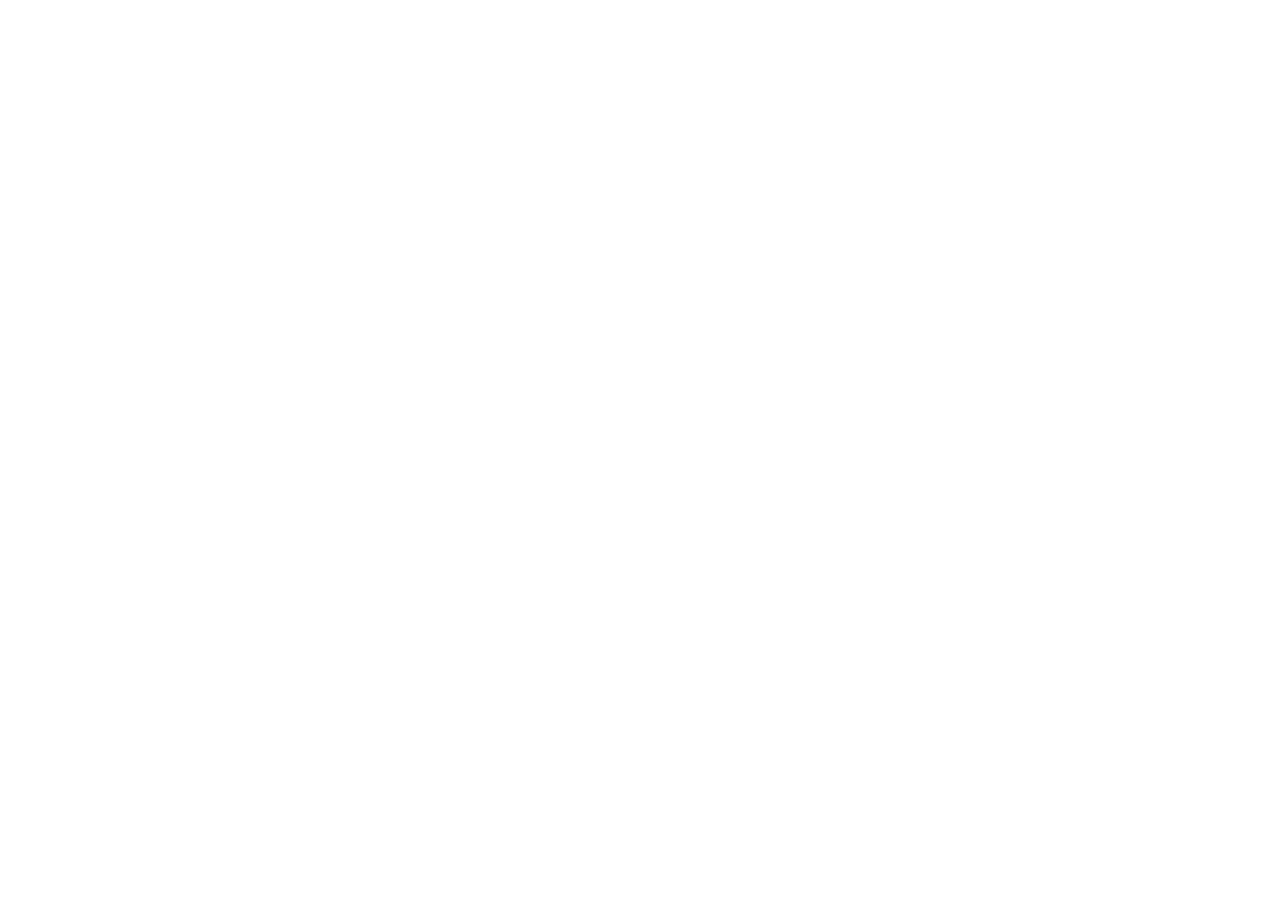
==== index.html @ 713faac1 "trying to fix push" ====
<!DOCTYPE html>

<html lang="en">
<head>
    <meta charset="UTF-8">
    <meta http-equiv="X-UA-Compatible" content="IE=edge">
    <meta name="viewport" content="width=device-width, initial-scale=1.0">
    <title>MoGa Trivia</title>
</head>
<body>
    <header>
        <img src="" alt="">
    </header>
    
</body>
</html>
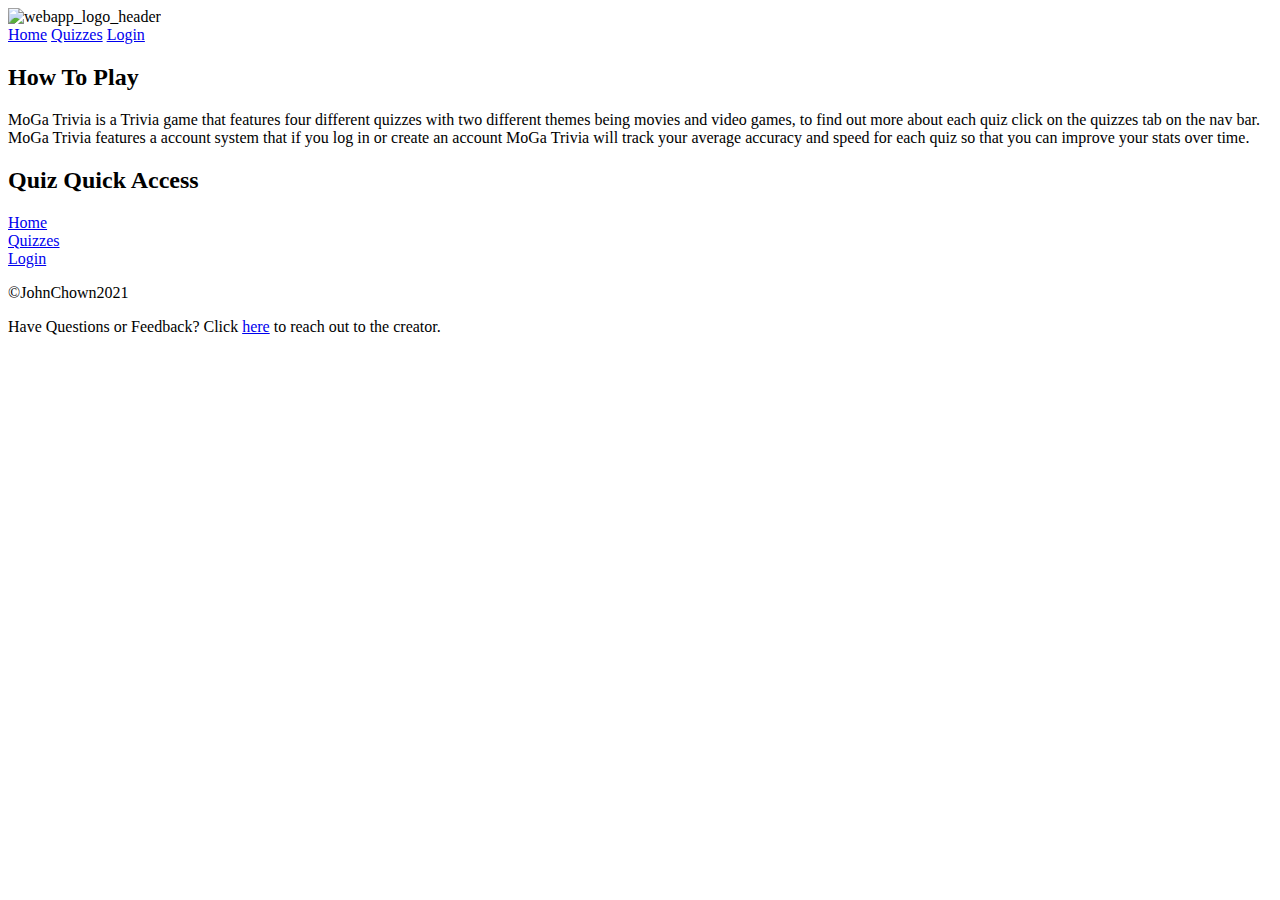
==== commit ec746297: "added all content to home page" ====
--- a/index.html
+++ b/index.html
@@ -8,9 +8,52 @@
     <title>MoGa Trivia</title>
 </head>
 <body>
+
+
     <header>
-        <img src="" alt="">
+        <img src="/Users/John%20Chown/csi2520_project_phase1/images/webapp_logo_header.png" alt="webapp_logo_header" width="10%" height="5%">
+        
+        <nav>
+            <a href="/Users/John%20Chown/csi2520_project_phase1/index.html">Home</a>
+            <a href="/Users/John%20Chown/csi2520_project_phase1/html/quizzes_page.html">Quizzes</a>
+            <a href="/Users/John%20Chown/csi2520_project_phase1/html/login_page.html">Login</a>
+        </nav>
     </header>
-    
+
+
+    <main>
+        <section id="htp">
+
+            <h2>How To Play</h2>
+
+            <p>
+                MoGa Trivia is a Trivia game that features four different quizzes 
+                with two different themes being movies and video games, 
+                to find out more about each quiz click on the quizzes tab on the nav bar. 
+                MoGa Trivia features a account system that if you log in or create an account
+                MoGa Trivia will track your average accuracy and speed for each quiz 
+                so that you can improve your stats over time.
+            </p>
+ 
+        </section>
+
+        <section id="qqa">
+            <h2>Quiz Quick Access</h2>
+            <div class="quiz_links">
+                <!--Add Links to each individual quiz when finished with them, adding filler links for css purposes-->
+            <a href="/Users/John%20Chown/csi2520_project_phase1/index.html">Home</a> <br>
+            <a href="/Users/John%20Chown/csi2520_project_phase1/html/quizzes_page.html">Quizzes</a> <br>
+            <a href="/Users/John%20Chown/csi2520_project_phase1/html/login_page.html">Login</a>
+            </div>
+            
+        </section>
+    </main>
+
+
+    <footer>
+        <p>&copy;JohnChown2021</p>
+        <p>Have Questions or Feedback? Click <a href="mailto:johnchown@oakland.edu">here</a> to reach out to the creator.</p>
+       
+    </footer>
 </body>
 </html>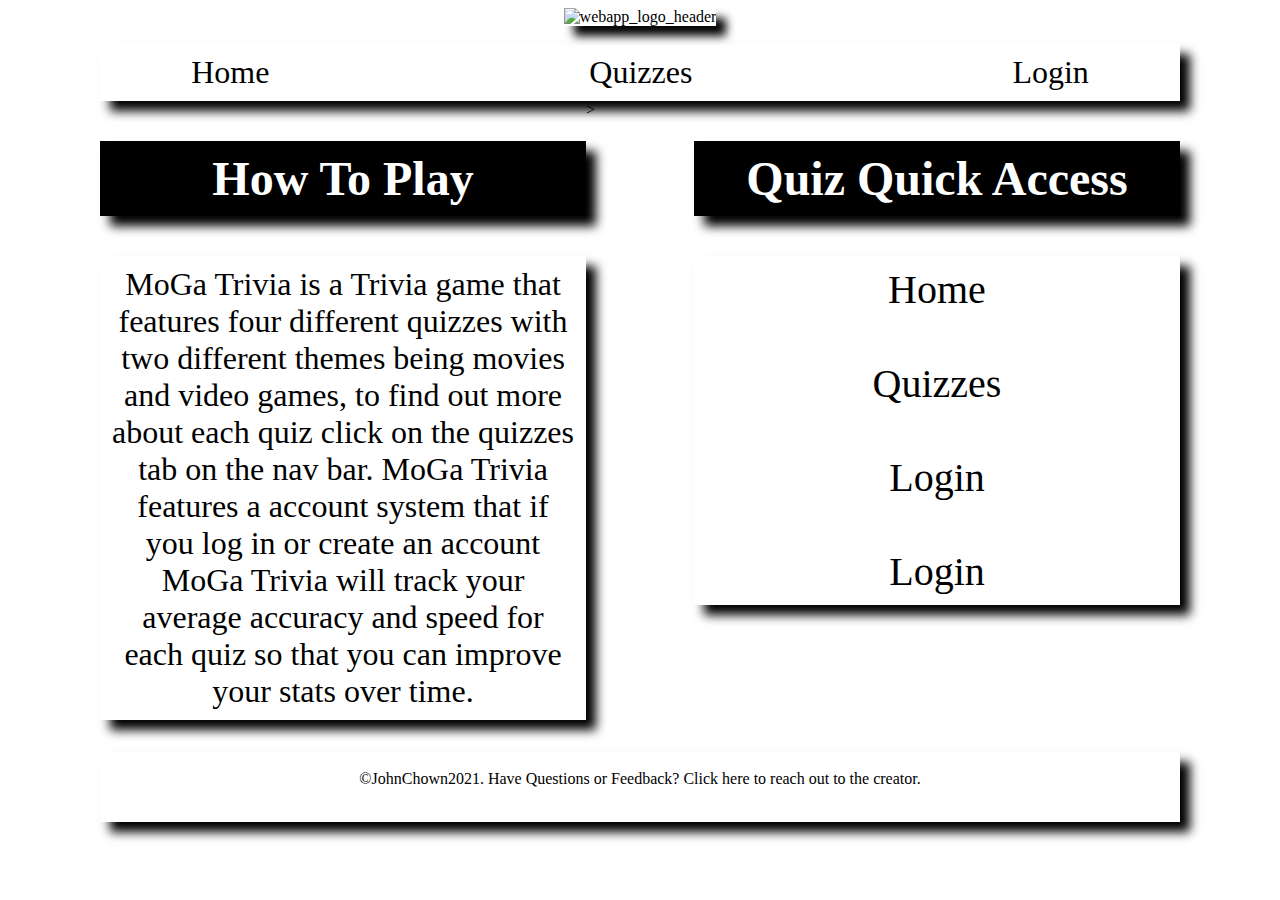
==== commit fe6536c4: "progress on css for homepage" ====
--- a/index.html
+++ b/index.html
@@ -6,27 +6,36 @@
     <meta http-equiv="X-UA-Compatible" content="IE=edge">
     <meta name="viewport" content="width=device-width, initial-scale=1.0">
     <title>MoGa Trivia</title>
+    <link rel="stylesheet" href="css/home_page_stylesheet.css">
 </head>
 <body>
 
 
     <header>
-        <img src="/Users/John%20Chown/csi2520_project_phase1/images/webapp_logo_header.png" alt="webapp_logo_header" width="10%" height="5%">
-        
+        <img src="/Users/John%20Chown/csi2520_project_phase1/images/webapp_logo_header.png" alt="webapp_logo_header" width="25%" height="25%">
+        <br><br>
         <nav>
             <a href="/Users/John%20Chown/csi2520_project_phase1/index.html">Home</a>
+            &nbsp;&nbsp;&nbsp;&nbsp;&nbsp;&nbsp;&nbsp;&nbsp;&nbsp;&nbsp;&nbsp;&nbsp;
+            &nbsp;&nbsp;&nbsp;&nbsp;&nbsp;&nbsp;&nbsp;&nbsp;&nbsp;&nbsp;&nbsp;&nbsp;
+            &nbsp;&nbsp;&nbsp;&nbsp;&nbsp;&nbsp;&nbsp;&nbsp;&nbsp;&nbsp;&nbsp;&nbsp;
             <a href="/Users/John%20Chown/csi2520_project_phase1/html/quizzes_page.html">Quizzes</a>
+            &nbsp;&nbsp;&nbsp;&nbsp;&nbsp;&nbsp;&nbsp;&nbsp;&nbsp;&nbsp;&nbsp;&nbsp;
+            &nbsp;&nbsp;&nbsp;&nbsp;&nbsp;&nbsp;&nbsp;&nbsp;&nbsp;&nbsp;&nbsp;&nbsp;
+            &nbsp;&nbsp;&nbsp;&nbsp;&nbsp;&nbsp;&nbsp;&nbsp;&nbsp;&nbsp;&nbsp;&nbsp;
             <a href="/Users/John%20Chown/csi2520_project_phase1/html/login_page.html">Login</a>
         </nav>
     </header>
 
 
     <main>
-        <section id="htp">
 
-            <h2>How To Play</h2>
+       
+        <section class="htp">
 
-            <p>
+            <h2 class="head_htp">How To Play</h2>
+
+            <p class="desc">
                 MoGa Trivia is a Trivia game that features four different quizzes 
                 with two different themes being movies and video games, 
                 to find out more about each quiz click on the quizzes tab on the nav bar. 
@@ -37,22 +46,27 @@
  
         </section>
 
-        <section id="qqa">
-            <h2>Quiz Quick Access</h2>
+        <section class="qqa">
+            
+            <h2 class="head_qqa">Quiz Quick Access</h2>
             <div class="quiz_links">
                 <!--Add Links to each individual quiz when finished with them, adding filler links for css purposes-->
-            <a href="/Users/John%20Chown/csi2520_project_phase1/index.html">Home</a> <br>
-            <a href="/Users/John%20Chown/csi2520_project_phase1/html/quizzes_page.html">Quizzes</a> <br>
+                
+            <a href="/Users/John%20Chown/csi2520_project_phase1/index.html">Home</a> <br><br>
+            <a href="/Users/John%20Chown/csi2520_project_phase1/html/quizzes_page.html">Quizzes</a> <br><br>
+            <a href="/Users/John%20Chown/csi2520_project_phase1/html/login_page.html">Login</a> <br><br>
             <a href="/Users/John%20Chown/csi2520_project_phase1/html/login_page.html">Login</a>
+            
             </div>
             
-        </section>
+        </section>>
+    
     </main>
 
-
+    
     <footer>
-        <p>&copy;JohnChown2021</p>
-        <p>Have Questions or Feedback? Click <a href="mailto:johnchown@oakland.edu">here</a> to reach out to the creator.</p>
+        
+        <p><br>&copy;JohnChown2021. Have Questions or Feedback? Click <a href="mailto:johnchown@oakland.edu">here</a> to reach out to the creator.<br></p>
        
     </footer>
 </body>
--- a/css/home_page_stylesheet.css
+++ b/css/home_page_stylesheet.css
@@ -0,0 +1,115 @@
+@font-face {
+    font-family: Futura;
+    src: url(/fonts/Futura\ Heavy\ font.ttf);
+}
+
+
+body{
+    background-image: url(/Users/John%20Chown/csi2520_project_phase1/images/web_background.png);
+    margin-left: 100px;
+    margin-right: 100px;
+    max-width: initial;
+    overflow-x: hidden;
+}
+
+img{
+    box-shadow: 10px 10px 10px;
+}
+
+header{
+    position: relative;
+    text-align: center;
+    
+}
+
+nav{
+    background-color: white;
+    font-family: futura;
+    font-size: 200%;
+    box-shadow: 10px 10px 10px;
+    padding: 10px;
+}
+
+a{
+    color:black;
+    text-decoration: none;
+    padding-top: 10px;
+    
+    
+}
+.htp{
+    float:left;
+    width: 45%;
+}
+
+.qqa{
+    float: right;
+    width: 45%;
+}
+
+h2.head_htp{
+    background-color: black;
+    color: white;
+    text-align: center;
+    
+    font-family: futura;
+    font-size: 300%;
+    box-shadow: black 10px 10px 10px;
+    padding: 10px;
+    
+}
+
+p.desc{
+    background-color: white;
+    font-family: futura;
+    text-align: center;
+    
+    position: relative;
+    font-size: 200%;
+    box-shadow: 10px 10px 10px;
+
+    padding: 10px;
+    
+    
+}
+
+
+h2.head_qqa{
+    background-color: black;
+    color: white;
+    font-family: futura;
+    font-size: 300%;
+    text-align: center;
+    padding: 10px;
+    box-shadow: black 10px 10px 10px;
+    
+}
+
+
+.quiz_links{
+ 
+ background-color: white;
+ text-align: center;
+ font-family: futura;
+ font-size: 250%;
+ box-shadow: 10px 10px 10px;
+ padding: 10px;
+ 
+
+}
+
+
+
+
+footer{
+    clear:both;
+    position:relative;
+    
+    height: 70px;
+    font-size: 100%;
+    background-color: white;
+    font-family: futura;
+    text-align: center;
+    box-shadow: 10px 10px 10px;
+}
+
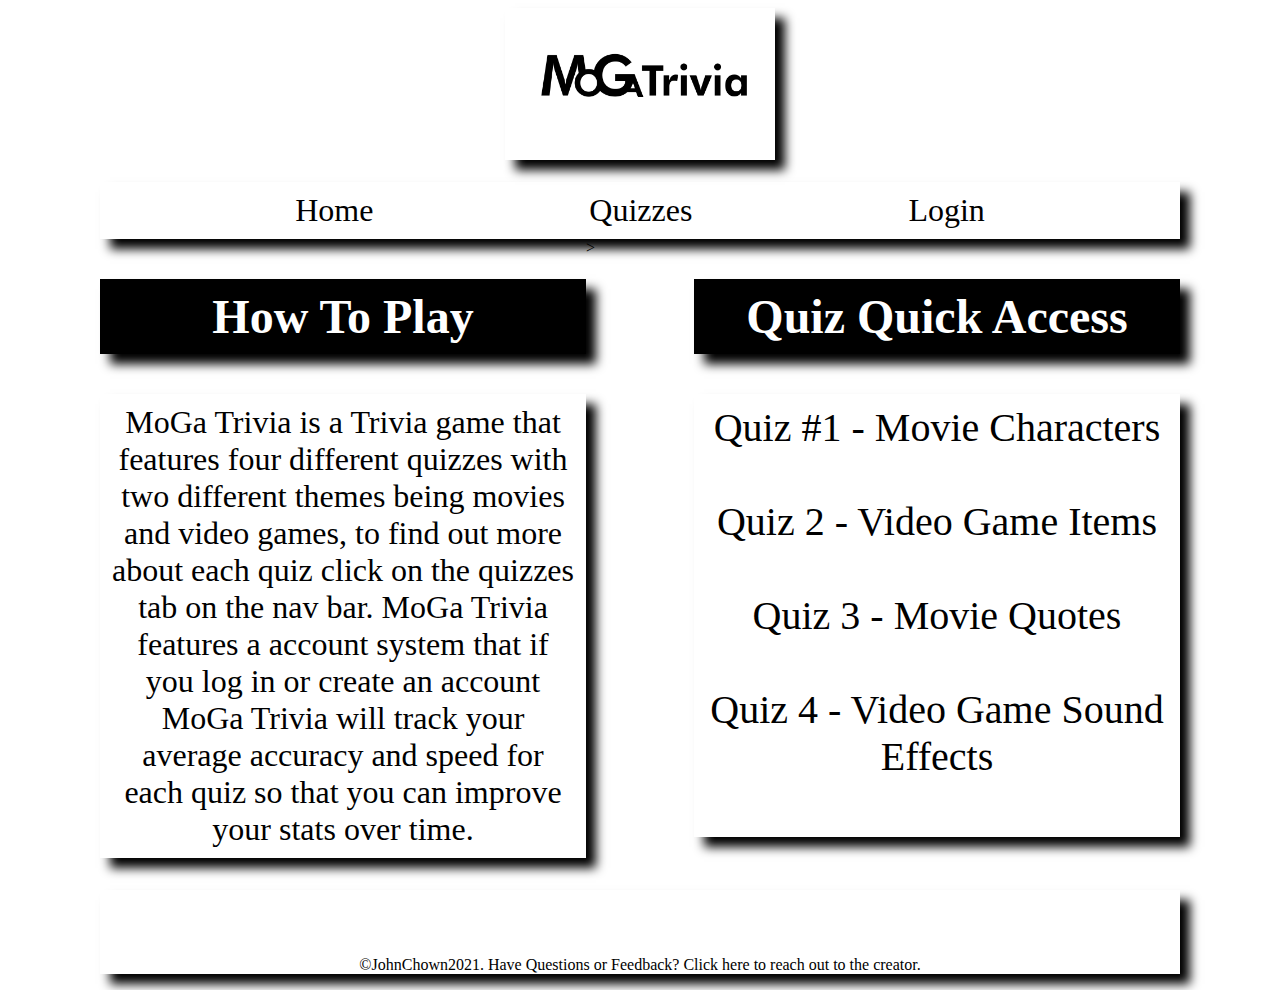
==== commit 4b702aee: "fixed nav bar and created both login and signup pages with their respected css pages" ====
--- a/index.html
+++ b/index.html
@@ -12,18 +12,18 @@
 
 
     <header>
-        <img src="/Users/John%20Chown/csi2520_project_phase1/images/webapp_logo_header.png" alt="webapp_logo_header" width="25%" height="25%">
+        <img src="/images/webapp_logo_header.png" alt="webapp_logo_header" width="25%" height="25%">
         <br><br>
         <nav>
-            <a href="/Users/John%20Chown/csi2520_project_phase1/index.html">Home</a>
+            <a href="/index.html">Home</a>
             &nbsp;&nbsp;&nbsp;&nbsp;&nbsp;&nbsp;&nbsp;&nbsp;&nbsp;&nbsp;&nbsp;&nbsp;
             &nbsp;&nbsp;&nbsp;&nbsp;&nbsp;&nbsp;&nbsp;&nbsp;&nbsp;&nbsp;&nbsp;&nbsp;
-            &nbsp;&nbsp;&nbsp;&nbsp;&nbsp;&nbsp;&nbsp;&nbsp;&nbsp;&nbsp;&nbsp;&nbsp;
-            <a href="/Users/John%20Chown/csi2520_project_phase1/html/quizzes_page.html">Quizzes</a>
+            
+            <a href="/html/quizzes_page.html">Quizzes</a>
             &nbsp;&nbsp;&nbsp;&nbsp;&nbsp;&nbsp;&nbsp;&nbsp;&nbsp;&nbsp;&nbsp;&nbsp;
             &nbsp;&nbsp;&nbsp;&nbsp;&nbsp;&nbsp;&nbsp;&nbsp;&nbsp;&nbsp;&nbsp;&nbsp;
-            &nbsp;&nbsp;&nbsp;&nbsp;&nbsp;&nbsp;&nbsp;&nbsp;&nbsp;&nbsp;&nbsp;&nbsp;
-            <a href="/Users/John%20Chown/csi2520_project_phase1/html/login_page.html">Login</a>
+            
+            <a href="/html/login_page.html">Login</a>
         </nav>
     </header>
 
@@ -52,10 +52,10 @@
             <div class="quiz_links">
                 <!--Add Links to each individual quiz when finished with them, adding filler links for css purposes-->
                 
-            <a href="/Users/John%20Chown/csi2520_project_phase1/index.html">Home</a> <br><br>
-            <a href="/Users/John%20Chown/csi2520_project_phase1/html/quizzes_page.html">Quizzes</a> <br><br>
-            <a href="/Users/John%20Chown/csi2520_project_phase1/html/login_page.html">Login</a> <br><br>
-            <a href="/Users/John%20Chown/csi2520_project_phase1/html/login_page.html">Login</a>
+            <a href="/html/quiz1.html">Quiz #1 - Movie Characters</a> <br><br>
+            <a href="/html/quiz2.html">Quiz 2 - Video Game Items</a> <br><br>
+            <a href="/html/quiz3.html">Quiz 3 - Movie Quotes</a> <br><br>
+            <a href="/html/quiz4.html">Quiz 4 - Video Game Sound Effects</a>
             
             </div>
             
@@ -66,7 +66,7 @@
     
     <footer>
         
-        <p><br>&copy;JohnChown2021. Have Questions or Feedback? Click <a href="mailto:johnchown@oakland.edu">here</a> to reach out to the creator.<br></p>
+        <p class="foot_p">&copy;JohnChown2021. Have Questions or Feedback? Click <a href="mailto:johnchown@oakland.edu">here</a> to reach out to the creator.</p>
        
     </footer>
 </body>
--- a/css/home_page_stylesheet.css
+++ b/css/home_page_stylesheet.css
@@ -5,7 +5,7 @@
 
 
 body{
-    background-image: url(/Users/John%20Chown/csi2520_project_phase1/images/web_background.png);
+    background-image: url(/images/web_background.png);
     margin-left: 100px;
     margin-right: 100px;
     max-width: initial;
@@ -94,7 +94,7 @@
  font-size: 250%;
  box-shadow: 10px 10px 10px;
  padding: 10px;
- 
+ height: 423px;
 
 }
 
@@ -105,11 +105,19 @@
     clear:both;
     position:relative;
     
-    height: 70px;
-    font-size: 100%;
+    box-shadow: 10px 10px 10px;
+    padding-top: 50px;
+}
+
+.foot_p{
     background-color: white;
     font-family: futura;
     text-align: center;
-    box-shadow: 10px 10px 10px;
+    
 }
 
+
+a:hover{
+  background-color: black;
+    color: white;
+}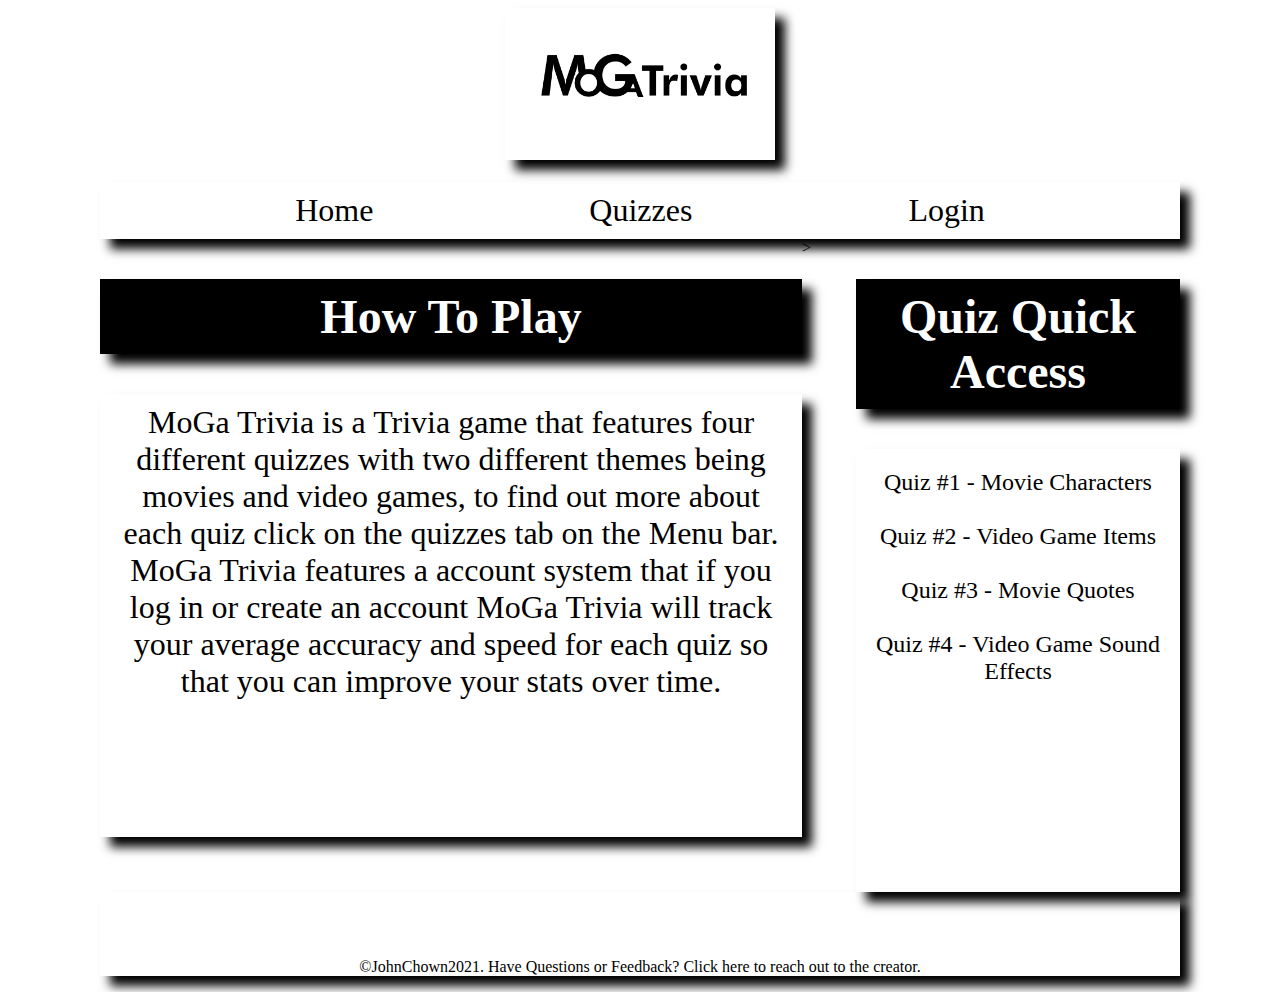
==== commit 73b4a141: "fixing gramatical errors" ====
--- a/index.html
+++ b/index.html
@@ -38,7 +38,7 @@
             <p class="desc">
                 MoGa Trivia is a Trivia game that features four different quizzes 
                 with two different themes being movies and video games, 
-                to find out more about each quiz click on the quizzes tab on the nav bar. 
+                to find out more about each quiz click on the quizzes tab on the Menu bar. 
                 MoGa Trivia features a account system that if you log in or create an account
                 MoGa Trivia will track your average accuracy and speed for each quiz 
                 so that you can improve your stats over time.
@@ -53,9 +53,9 @@
                 <!--Add Links to each individual quiz when finished with them, adding filler links for css purposes-->
                 
             <a href="/html/quiz1.html">Quiz #1 - Movie Characters</a> <br><br>
-            <a href="/html/quiz2.html">Quiz 2 - Video Game Items</a> <br><br>
-            <a href="/html/quiz3.html">Quiz 3 - Movie Quotes</a> <br><br>
-            <a href="/html/quiz4.html">Quiz 4 - Video Game Sound Effects</a>
+            <a href="/html/quiz2.html">Quiz #2 - Video Game Items</a> <br><br>
+            <a href="/html/quiz3.html">Quiz #3 - Movie Quotes</a> <br><br>
+            <a href="/html/quiz4.html">Quiz #4 - Video Game Sound Effects</a>
             
             </div>
             
--- a/css/home_page_stylesheet.css
+++ b/css/home_page_stylesheet.css
@@ -39,12 +39,12 @@
 }
 .htp{
     float:left;
-    width: 45%;
+    width: 65%;
 }
 
 .qqa{
     float: right;
-    width: 45%;
+    width: 30%;
 }
 
 h2.head_htp{
@@ -69,7 +69,7 @@
     box-shadow: 10px 10px 10px;
 
     padding: 10px;
-    
+    height:423px;
     
 }
 
@@ -91,9 +91,9 @@
  background-color: white;
  text-align: center;
  font-family: futura;
- font-size: 250%;
+ font-size: 150%;
  box-shadow: 10px 10px 10px;
- padding: 10px;
+ padding-top: 20px;
  height: 423px;
 
 }
